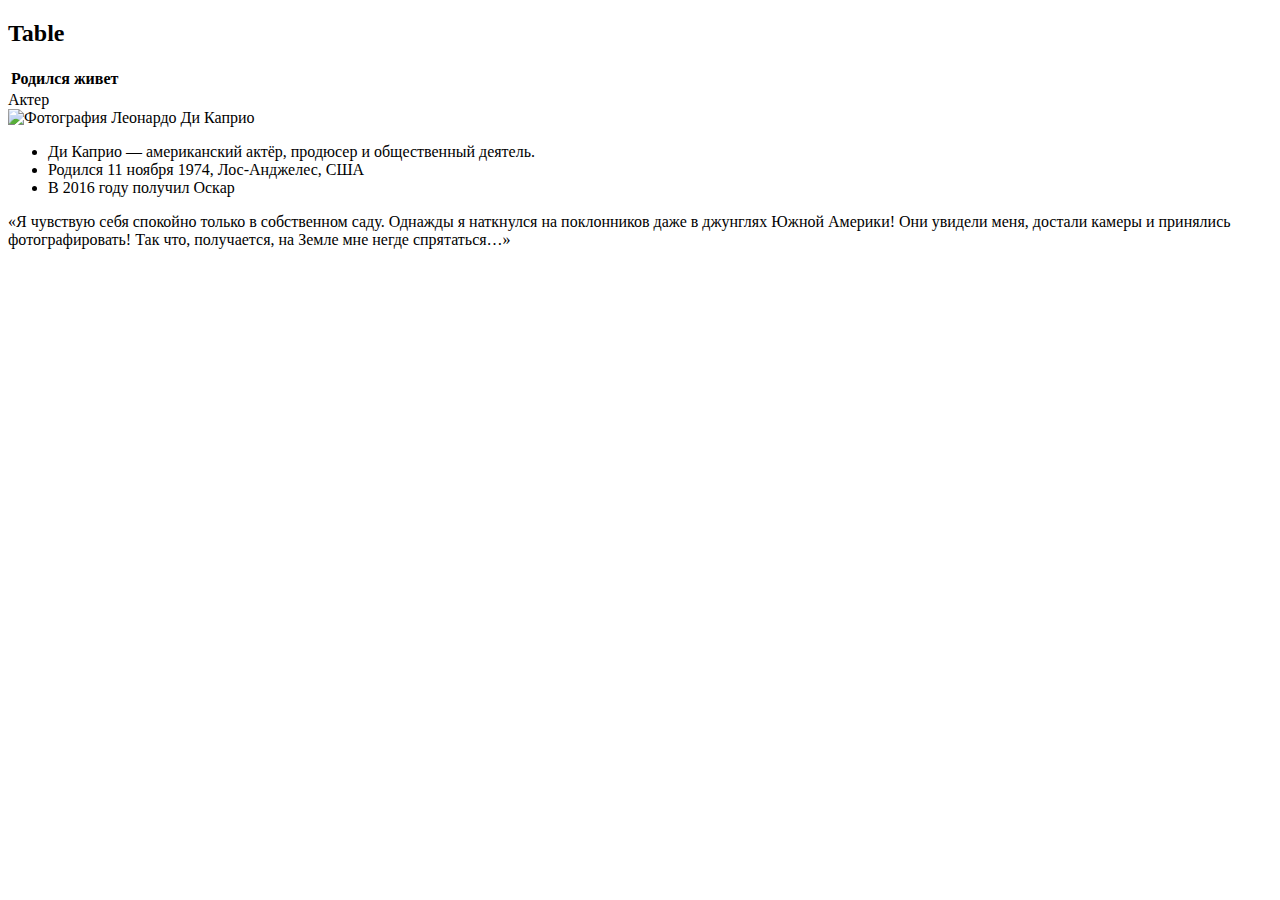
==== Neuer Ordner/basic.html @ 4e6b652c "Add files via upload" ====
<!DOCTYPE html>
<html lang="en">
<head>
    <meta charset="UTF-8">
    <meta name="viewport" content="width=device-width, initial-scale=1.0">
    <title>Document</title>
</head>
<body>
    <h2>Table</h2>
    <table>
        <tr>
            <th>Родился</th>
            <th>живет</th>
            <th></th>
        </tr>
    </table>
    <header>Актер</header>
    <nav></nav>
    <main>
        <!--Основная секция-->
    </main>
    <footer>
         <!--Нижняя часть сайта-->
    </footer>
    <img width="55%" src="https://static.kinoafisha.info/k/persons/1080x1920/upload/persons/195010465372.jpg" alt="Фотография Леонардо Ди Каприо">
    <ul>
        <li>Ди Каприо — американский актёр, продюсер и общественный деятель.</li>
        <li>Родился 11 ноября 1974, Лос-Анджелес, США</li>
        <li>В 2016 году получил Оскар</li>
        
    </ul>
    <p>
        «Я чувствую себя спокойно только в собственном саду. Однажды я наткнулся на 
        поклонников даже в джунглях Южной Америки! Они увидели меня, достали камеры и 
        принялись фотографировать! Так что, получается, на Земле мне негде спрятаться…»
    </p>
</body>
</html>
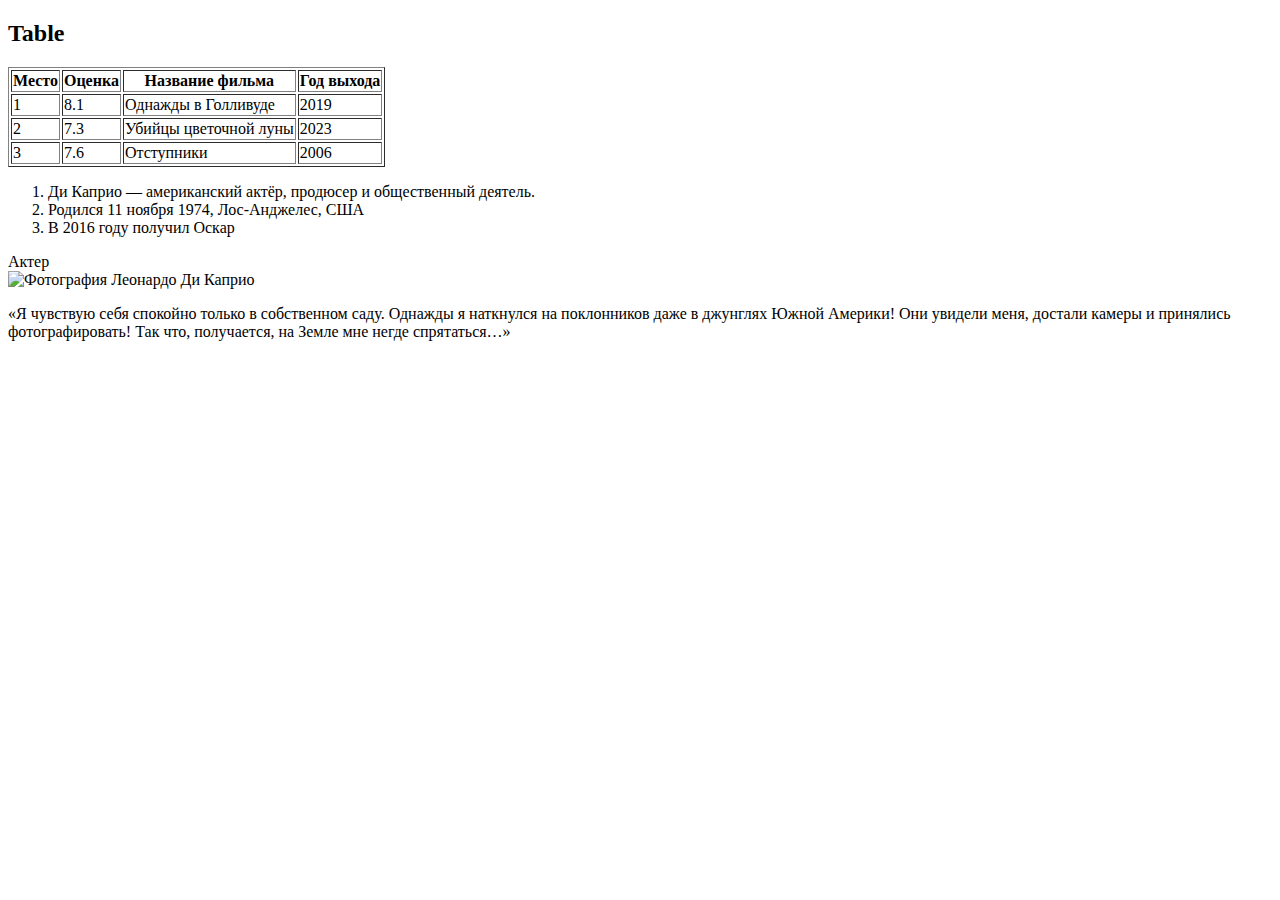
==== commit 3cf556a7: "Add files via upload" ====
--- a/Neuer Ordner/basic.html
+++ b/Neuer Ordner/basic.html
@@ -7,13 +7,43 @@
 </head>
 <body>
     <h2>Table</h2>
-    <table>
-        <tr>
-            <th>Родился</th>
-            <th>живет</th>
-            <th></th>
-        </tr>
-    </table>
+    
+    <table border="1">
+        <thead>
+          <tr>
+            <th>Место</th>
+            <th>Оценка</th>
+            <th>Название фильма</th>
+            <th>Год выхода</th>
+          </tr>
+        </thead>
+        <tbody>
+          <tr>
+            <td>1</td>
+            <td>8.1</td>
+            <td>Однажды в Голливуде</td>
+            <td>2019</td>
+          </tr>
+          <tr>
+            <td>2</td>
+            <td>7.3</td>
+            <td>Убийцы цветочной луны</td>
+            <td>2023</td>
+          </tr>
+          <tr>
+            <td>3</td>
+            <td>7.6</td>
+            <td>Отступники</td>
+            <td>2006</td>
+          </tr>
+        </tbody>
+      </table>
+
+    <ol>
+        <li>Ди Каприо — американский актёр, продюсер и общественный деятель.</li>
+        <li>Родился 11 ноября 1974, Лос-Анджелес, США</li>
+        <li>В 2016 году получил Оскар</li>
+    </ol>
     <header>Актер</header>
     <nav></nav>
     <main>
@@ -22,11 +52,9 @@
     <footer>
          <!--Нижняя часть сайта-->
     </footer>
-    <img width="55%" src="https://static.kinoafisha.info/k/persons/1080x1920/upload/persons/195010465372.jpg" alt="Фотография Леонардо Ди Каприо">
+    <img width="10%" src="https://static.kinoafisha.info/k/persons/1080x1920/upload/persons/195010465372.jpg" alt="Фотография Леонардо Ди Каприо">
     <ul>
-        <li>Ди Каприо — американский актёр, продюсер и общественный деятель.</li>
-        <li>Родился 11 ноября 1974, Лос-Анджелес, США</li>
-        <li>В 2016 году получил Оскар</li>
+    
         
     </ul>
     <p>
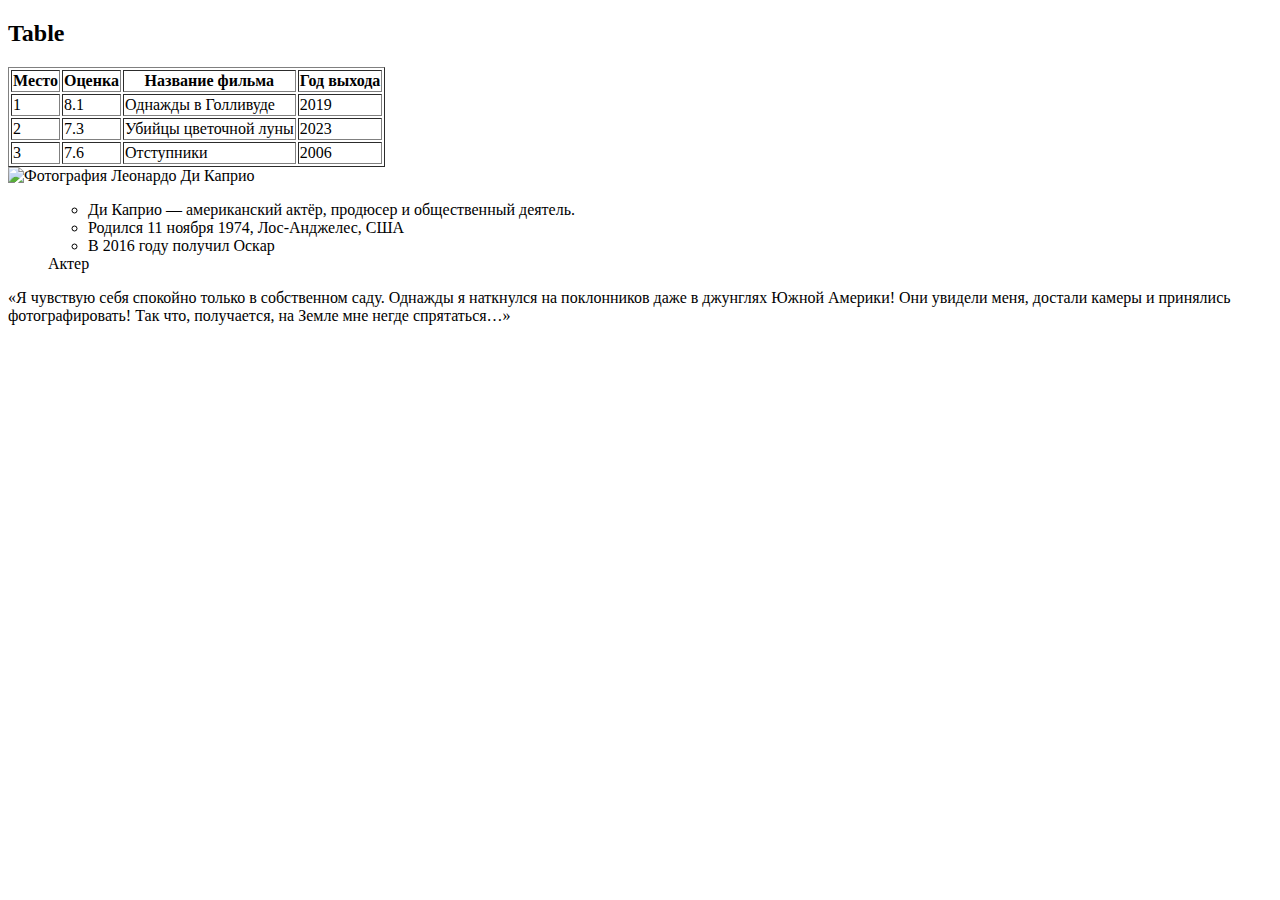
==== commit 6eb68045: "Add files via upload" ====
--- a/Neuer Ordner/basic.html
+++ b/Neuer Ordner/basic.html
@@ -38,12 +38,13 @@
           </tr>
         </tbody>
       </table>
-
-    <ol>
+      <img width="10%" src="https://static.kinoafisha.info/k/persons/1080x1920/upload/persons/195010465372.jpg" alt="Фотография Леонардо Ди Каприо">
+      <ul>
+    <ul>
         <li>Ди Каприо — американский актёр, продюсер и общественный деятель.</li>
         <li>Родился 11 ноября 1974, Лос-Анджелес, США</li>
         <li>В 2016 году получил Оскар</li>
-    </ol>
+    </ul>
     <header>Актер</header>
     <nav></nav>
     <main>
@@ -52,8 +53,7 @@
     <footer>
          <!--Нижняя часть сайта-->
     </footer>
-    <img width="10%" src="https://static.kinoafisha.info/k/persons/1080x1920/upload/persons/195010465372.jpg" alt="Фотография Леонардо Ди Каприо">
-    <ul>
+    
     
         
     </ul>
